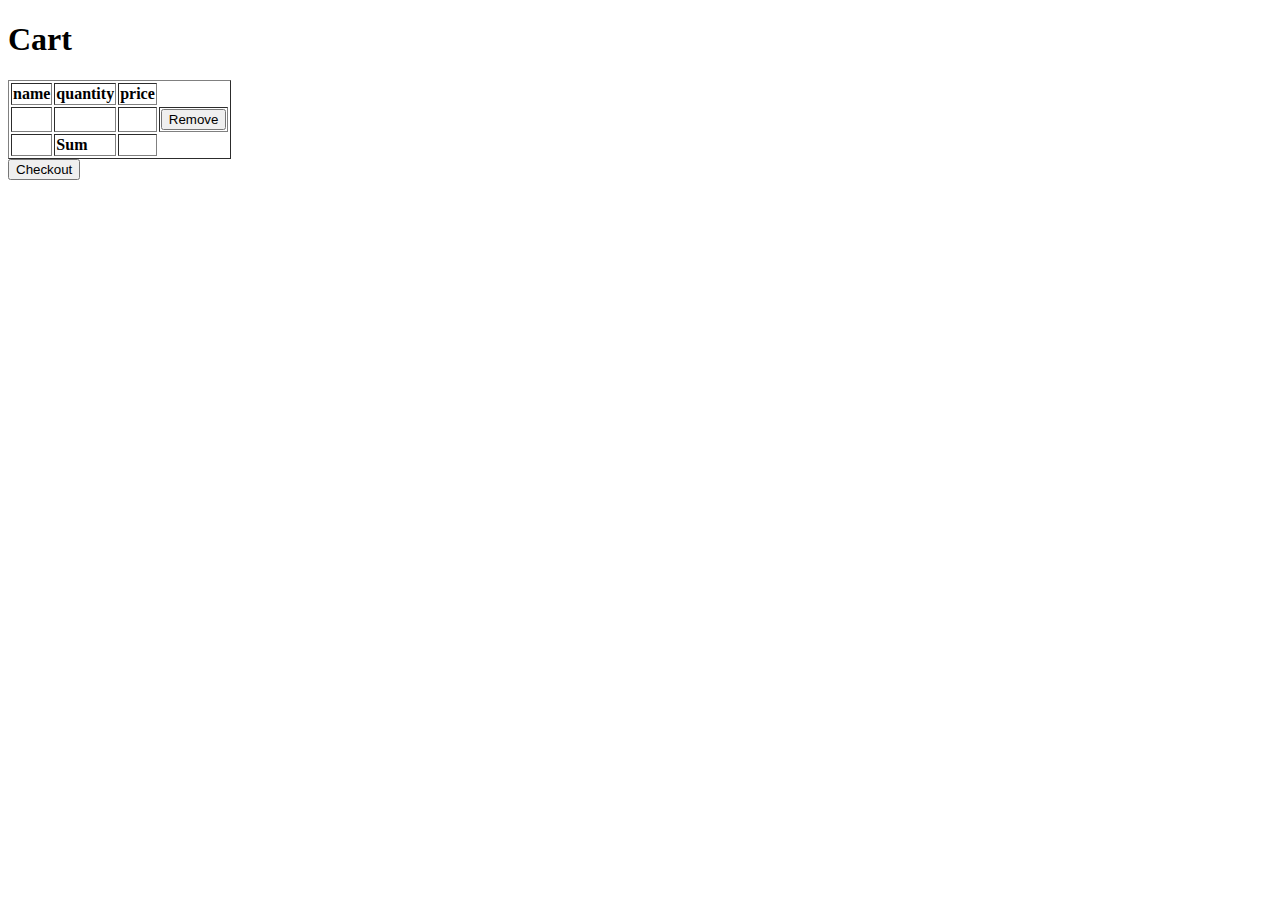
==== src/main/webapp/templates/cart/index.html @ a0f16cf7 "user, order" ====
<!doctype html>
<html lang="en" xmlns="http://www.w3.org/1999/xhtml" xmlns:th="http://www.thymeleaf.org">
<head>
    <meta charset="utf-8" />
    <meta name="author" content="Codecool" />
    <meta name="viewport" content="width=device-width, initial-scale=1, shrink-to-fit=no" />

    <title>Codecool Shop</title>

    <!-- Bootstrap components -->
    <!-- Latest compiled and minified Jquery -->
    <script src="https://code.jquery.com/jquery-3.3.1.min.js"
            integrity="sha256-FgpCb/KJQlLNfOu91ta32o/NMZxltwRo8QtmkMRdAu8=" crossorigin="anonymous"></script>

    <!--Latest compiled and minified Popper -->
    <script src="https://cdnjs.cloudflare.com/ajax/libs/popper.js/1.14.3/umd/popper.min.js"
            integrity="sha384-ZMP7rVo3mIykV+2+9J3UJ46jBk0WLaUAdn689aCwoqbBJiSnjAK/l8WvCWPIPm49" crossorigin="anonymous"></script>

    <!-- Latest compiled and minified JavaScript -->
    <script src="https://stackpath.bootstrapcdn.com/bootstrap/4.2.1/js/bootstrap.min.js"
            integrity="sha384-B0UglyR+jN6CkvvICOB2joaf5I4l3gm9GU6Hc1og6Ls7i6U/mkkaduKaBhlAXv9k" crossorigin="anonymous"></script>

    <!-- Latest compiled and minified CSS -->
    <link href="https://stackpath.bootstrapcdn.com/bootstrap/4.2.1/css/bootstrap.min.css" rel="stylesheet"
          integrity="sha384-GJzZqFGwb1QTTN6wy59ffF1BuGJpLSa9DkKMp0DgiMDm4iYMj70gZWKYbI706tWS" crossorigin="anonymous">
    <!-- End of Bootstrap components -->

    <link rel="stylesheet" type="text/css" href="/static/css/custom.css" />
</head>

<body>

<div class="jumbotron text-center">
    <h1>Cart</h1>
</div>

<div class="container mb-5">
    <table id="products" border="1">
        <tbody>
            <thead>
                <th>name</th>
                <th>quantity</th>
                <th>price</th>
            </thead>
            <tr th:each="prod : ${products}">
                <td th:text="${prod.key.name}"></td>
                <td th:text="${prod.value}"></td>
                <td th:text="${prod.key.price}"></td>
                <td><form action="/cart" method="post"><input type="hidden" name="prod_id" th:value="${prod.key.id}"><button class="btn btn-primary mt-5" type="submit" value="remove">Remove</button></form></td>
            </tr>
        </tbody>
        <tfoot>
        <tr>
            <td></td>
            <td><b>Sum</b></td>
            <td th:text="${sum}"></td>
        </tr>
        </tfoot>
    </table>
    <form action="/checkout" method="get">
        <span th:each="prod : ${products}">
            <input type="hidden" th:name="${prod.key.id}" th:value="${prod.value}">
        </span>
        <button class="btn btn-primary mt-5" type="submit">Checkout</button>
    </form>
</div>

</div>

<div class="mb-3"></div>

<div th:replace="footer.html :: copy"></div>

</body>
</html>
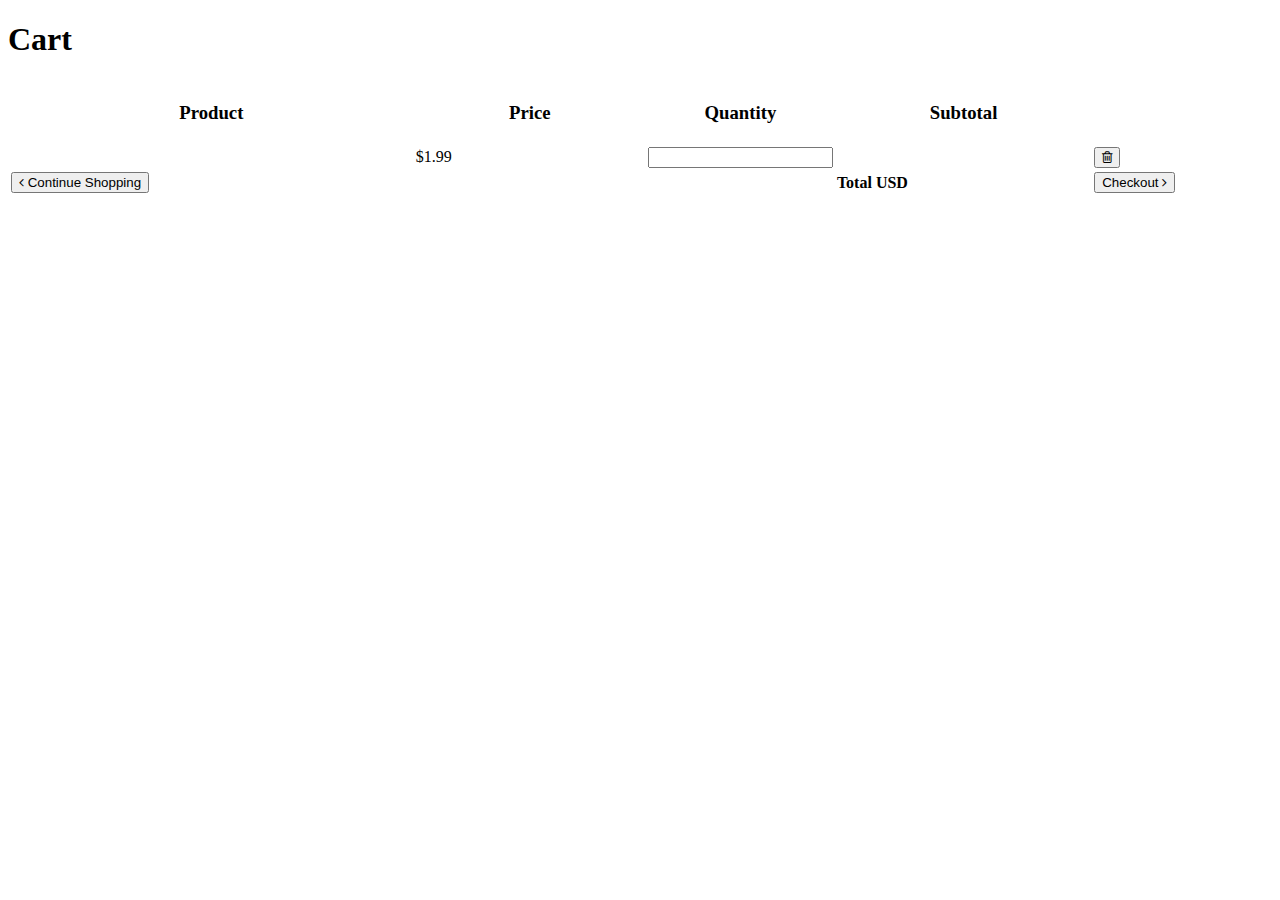
==== commit 45bc5d7d: "Merge branch 'master' of https://github.com/CodecoolGlobal/webshop-java-coolgang10" ====
--- a/src/main/webapp/templates/cart/index.html
+++ b/src/main/webapp/templates/cart/index.html
@@ -26,6 +26,10 @@
     <!-- End of Bootstrap components -->
 
     <link rel="stylesheet" type="text/css" href="/static/css/custom.css" />
+    <link rel="stylesheet" type="text/css" href="/static/css/cart.css" />
+
+    <link href="//maxcdn.bootstrapcdn.com/font-awesome/4.1.0/css/font-awesome.min.css" rel="stylesheet">
+
 </head>
 
 <body>
@@ -34,42 +38,70 @@
     <h1>Cart</h1>
 </div>
 
-<div class="container mb-5">
-    <table id="products" border="1">
+<div class="container mb-3">
+    <table id="cart" class="table table-hover table-condensed">
+        <thead>
+        <tr>
+            <th style="width:35%"><h3>Product</h3></th>
+            <th style="width:20%"><h3>Price</h3></th>
+            <th style="width:8%"><h3>Quantity</h3></th>
+            <th style="width:22%" class="text-center"><h3>Subtotal</h3></th>
+            <th style="width:15%"></th>
+        </tr>
+        </thead>
         <tbody>
-            <thead>
-                <th>name</th>
-                <th>quantity</th>
-                <th>price</th>
-            </thead>
-            <tr th:each="prod : ${products}">
-                <td th:text="${prod.key.name}"></td>
-                <td th:text="${prod.value}"></td>
-                <td th:text="${prod.key.price}"></td>
-                <td><form action="/cart" method="post"><input type="hidden" name="prod_id" th:value="${prod.key.id}"><button class="btn btn-primary mt-5" type="submit" value="remove">Remove</button></form></td>
-            </tr>
+        <tr th:each="prod : ${products}">
+            <td data-th="Product">
+                <div class="row mb-2">
+                    <div class="col-sm-10">
+                        <h5 class="nomargin" th:text="${prod.key.name}"></h5>
+                    </div>
+                </div>
+            </td>
+            <td data-th="Price" th:text="${prod.key.price}">$1.99</td>
+            <td data-th="Quantity">
+                <form action="/cart" method="post"><input type="number" name="quantity" class="form-control text-center" th:placeholder="${prod.value}"></form>
+            </td>
+<!--            <td data-th="Subtotal" class="text-center" th:value="${prod.value} * ${prod.key.price}"></td>-->
+            <td data-th="Subtotal" class="text-center" th:text="${prod.key.defaultPrice} * ${prod.value}"></td>
+            <td class="actions" data-th="">
+<!--                <input type="hidden" name="prod_id" th:value="${prod.key.id}"><button class="btn btn-info btn-sm"><i class="fa fa-refresh"></i></button>-->
+                <form action="/cart" method="post"><input type="hidden" name="prod_id" th:value="${prod.key.id}"><button class="btn btn-danger btn-sm" type="submit" value="remove"><i class="fa fa-trash-o"></i></button></form>
+            </td>
+        </tr>
         </tbody>
         <tfoot>
         <tr>
-            <td></td>
-            <td><b>Sum</b></td>
-            <td th:text="${sum}"></td>
+            <td><form action="/" method="get"><button class="btn btn-warning"><i class="fa fa-angle-left"></i> Continue Shopping</button></form></td>
+            <td colspan="2" class="hidden-xs"></td>
+            <td class="hidden-xs text-center">
+                <span><strong>Total</strong></span>
+                <span><strong th:text="${sum}"></strong></span>
+                <span><strong> USD</strong></span></td>
+            <td>
+                <form action="/checkout" method="get">
+                <span th:each="prod : ${products}">
+                    <input type="hidden" th:name="${prod.key.id}" th:value="${prod.value}">
+
+
+                </span>
+
+                    <button class="btn btn-success btn-block" type="submit">Checkout <i class="fa fa-angle-right"></i></button>
+                </form>
+            </td>
         </tr>
         </tfoot>
     </table>
-    <form action="/checkout" method="get">
-        <span th:each="prod : ${products}">
-            <input type="hidden" th:name="${prod.key.id}" th:value="${prod.value}">
-        </span>
-        <button class="btn btn-primary mt-5" type="submit">Checkout</button>
-    </form>
 </div>
-
-</div>
-
-<div class="mb-3"></div>
 
 <div th:replace="footer.html :: copy"></div>
 
 </body>
 </html>
+
+
+
+
+
+
+
